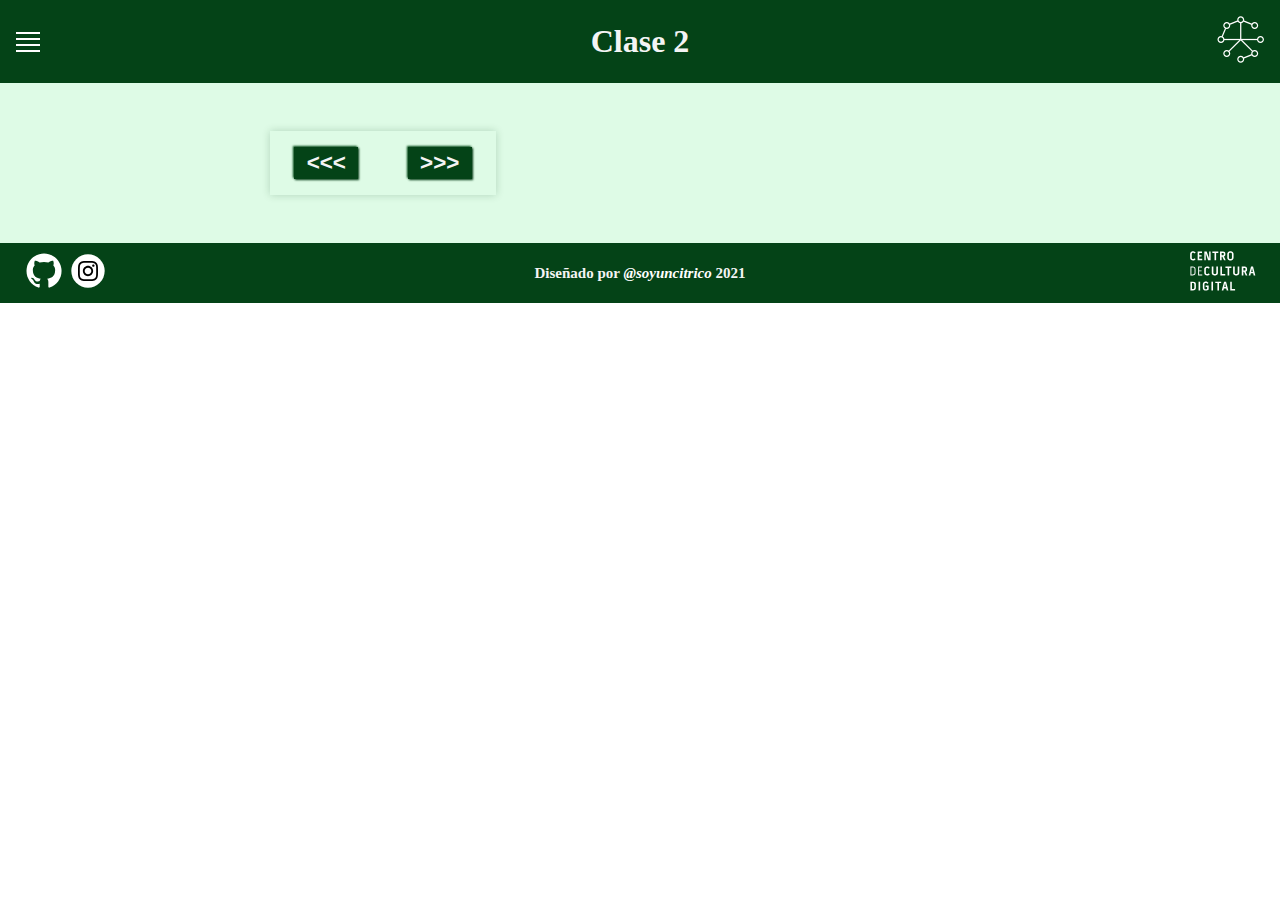
==== index_2.html @ 0a281582 "Estructura de carpetas para sitio web" ====
<!DOCTYPE html>
<html lang="en">
<head>
    <meta charset="UTF-8">
    <meta http-equiv="X-UA-Compatible" content="IE=edge">
    <meta name="viewport" content="width=device-width, initial-scale=1.0">
    <title>Código y datos</title>

    <link rel="stylesheet" href="/styles/media-queries.css">
    <link rel="stylesheet" href="/styles/main.css">
    <script src="/libraries/p5.js"></script>

</head>

<body>
    <header>
        <div class="header__menu-container">
            <div class="header__menu">
                <img src="/assets/icons/menu_light.svg" alt="Icono del menu">
                <nav class="header__menu-list">
                    <ul>
                        <h3>Links al código:</h3>
                        <li><a href="https://github.com/ccdtecno/Talleres2021-CC3/tree/main/Clase1" target="_blank">Clase 1</a></li>
                        <li><a href="https://github.com/ccdtecno/Talleres2021-CC3/tree/main/Clase2" target="_blank">Clase 2</a></li>
                        <li><a href="https://github.com/ccdtecno/Talleres2021-CC3/tree/main/Clase3" target="_blank">Clase 3</a></li>
                        <li><a href="https://github.com/ccdtecno/Talleres2021-CC3/tree/main/Clase4" target="_blank">Clase 4</a></li>
                        <li><a href="https://ccdtecno.github.io/" target="_blank">Home</a></li>
                    </ul>
                </nav>
            </div>
            <div class="header__title-container">
                <h1>Clase 2</h1>
            </div>
            <div class="header__ccd-container">
                <a href="https://www.centroculturadigital.mx/" target="_blank"><img src="/assets/logo/blockLight.svg" alt="Logo del CCD"></a>
            </div>
        </div>

    </header>

    <main class="main-gallery">
        <section class="main-gallery__text-container">

            <!-- <article class="main-gallery__info">
                <h3>Info</h3>
                <div class="text__card">
                    <h2>Titulo de la info</h2>
                    <p>Lorem ipsum dolor sit amet consectetur adipisicing elit. Tenetur magnam qui mollitia autem, rem quia vitae consectetur, iste nam inventore quae asperiores dolor quod officia sequi placeat, quam exercitationem repellat!</p>
                </div>
            </article>

            <article class="main-gallery__interaction">
                <h3>Help</h3>
                <div class="text__card">
                    <h2>Titulo de la info</h2>
                    <p>Lorem ipsum dolor sit amet consectetur adipisicing elit. Tenetur magnam qui mollitia autem, rem quia vitae consectetur, iste nam inventore quae asperiores dolor quod officia sequi placeat, quam exercitationem repellat!</p>
                </div>
            </article> -->

            <div class="button__container">
                <a href="/index.html" type="submit"> <button class="button__gallery"> <<< </button></a>
                <a href="/index_3.html" type="submit"> <button class="button__gallery"> >>> </button></a>
            </div>

        </section>
        
        <div class="main-gallery__sketch--container">
            <div id="main__sketch"></div>
        </div>       

    </main>

    <footer>
        <div class="footer__icon--container">
            <a href="https://github.com/ccdtecno" target="_blank"><img src="/assets/icons/github_logo.svg" alt="Logo de Github"></a>
            <a href="https://www.instagram.com/ccdtecno/" target="_blank"><img src="/assets/icons/instagramLight.svg" alt="Logo de Instagram"></a>
            <!-- <a href=""></a> -->
        </div>
        
        <div class="footer__text--container">
            <h6>Diseñado por <a href="https://github.com/SoyUnCitrico" target="_blank"><em>@soyuncitrico</em></a> 2021</h6>
        </div>

        <div class="footer__logo">
            <img src="/assets/logo/logoLight.svg" alt="Logo del CCD">
        </div>
    </footer>
</body>
</html>

<script src="/scripts/Clase2/Ejemplo4.js"></script>
---- styles/media-queries.css ----
@media(max-width:1125px) {
    .main-gallery{
        grid-template-columns: auto !important;
        grid-template-rows:2fr 1fr;
    }

    .main-gallery__sketch--container{
        display: grid;
        grid-column: 1 !important;
        grid-row: 1 !important;
        
    }

    #main__sketch canvas{
        width: 95% !important;
        /* height: auto !important;  */
        /* justify-self: center !important; */
    }

    .main-gallery__text-container{
        background: bisque;
        display: grid;
        grid-column: 1;
        grid-row: 2;
    }
    
}


@media(max-width:700px) {
       #main__sketch canvas{
        width: 90% !important;
        height: auto !important; 
    }

    .footer__icon--container {
        margin-left: 8px !important;
    }
  
    .footer__icon--container img, .footer__logo img{
        height: 32px !important;
    }
  
    .footer__logo{
        margin-right: 8px !important;
    }
    
}

@media(max-width:420px) {
    #main__sketch canvas{
     width:100% !important;
     min-width: 320px;
     height: 100% !important; 
     min-height: 420px;
     }

    .footer__icon--container {
        margin-left: 2px !important;
    }
  
    .footer__icon--container img, .footer__logo img{
        height: 24px !important;
    }
  
    .footer__logo{
        margin-right: 2px !important;
    }
 
}
---- styles/main.css ----
:root {
    /* Colores */
    --dark-green: #044317;
    --medium-green: #5eb475;
    --soft-green: #DEFBE6;
    --primary-blue: #0F62FE;
    --secondary-blue: #78A9FF;
    --soft-blue: #EDF5FF;

    --alert-go: #24A148;
    --alert-attention: #F1C21B;
    --alert-warning: #FF832B;
    --alert-danger: #DA1E28;

    --warm-black: #071908;
    --warm-white: #F7F3F2;
    --off-white: #F4F4F4;
    --cold-white: #F2F4F8;
    
    --grey: #bbb9b9;
    --white: #FFFFFF;
    --black: #000;

    --green-shadow: rgba(4, 67, 23, 0.2)
}

*{
    margin: 0;
    padding: 0;
    box-sizing: border-box;
}

body {
    
}

header {
    background: var(--dark-green);
}

footer {
    background: var(--dark-green);
    display: grid;
    grid-template-columns: 1fr 2fr 1fr;
    width: 100%;
    justify-items: center;
    align-items: center;
    color: var(--off-white);
    padding:8px;
}

main {
    width: 100%;
    /* background: burlywood; */
    padding: 2rem 0;
}

/* //////////////////// HEADER SECTION //////////////// */
.header__menu-container {
    display: grid;
    align-items: center;
    padding: 16px;
}

.header__menu-container .header__menu{
    display: grid;
    justify-self: left;
}
.header__menu-container .header__title-container{
    display: grid;
    justify-self: center;
    color: var(--off-white);
}
.header__menu-container .header__ccd-container{
    display: grid;
    justify-self: right;
}

.header__menu-container .header__ccd-container:hover{
    border-radius: 8px;
    box-shadow:0 2px 4px var(--warm-black);
}

.header__menu-container .header__menu ul {
    display: none;
    list-style: none;
    padding: 0;
    position: absolute;
    top: 40px;
    text-align: left;
    background: var(--dark-green);
    box-shadow: -4px -4px 4px var(--warm-black);
    border-radius: 16px;
}

.header__menu h3 {
    color: var(--off-white);
    padding: 1rem;
}

.header__menu-container .header__menu:hover ul {
    display: block;
}

.header__menu-container .header__menu li{
    margin: 8px 8px;
    padding: 8px;
  }
  
  .header__menu-container .header__menu li a{
    /* display: grid; */
    color: white;
    text-decoration: none;
  }
  
  .header__menu-container .header__menu li a:hover{
    text-decoration: underline;
  }
/* //////////////////// MAIN TEXT //////////////// */

.main-gallery__info, .main-gallery__interaction{
    display: grid;
    margin: 1rem 1rem;
    padding:1rem;
    justify-content: center;
    text-align: center;
    
    background: var(--medium-green);
    color:  var(--off-white);
    box-shadow: 0 4px 4px var(--green-shadow);
}

.text__card{
    display: none;
}

.text__card h2{
    padding-top: 1rem;
    text-align: left;
}

.text__card p{
    padding-top: 1rem;
    text-align: left;
}

.main-gallery__text-container{
    background: var(--soft-green);
    grid-column: 1/2;
    margin:1rem;
    min-width: 220px;
    width:90%;
    justify-self: center;
    box-shadow: 0 0 8px var(--green-shadow);
}

.main-gallery{
    display: grid;
    grid-template-columns:auto auto ;
    width: 100%;
    justify-content: space-around;
    align-items: center;
    background: var(--soft-green);
}

/* //////////////////// MAIN SKETCH //////////////// */
.main-gallery__sketch--container{
    display: grid;
    /* background: darkcyan; */
    grid-column: 2/3;
    width:100%;
    justify-self: center;
}


#main__sketch {
    display: flex !important;
    justify-content: center !important;  
}

#main__sketch canvas {
    width: 100%;
    height:auto;
}


/* //////////////////// HEADER SECTION //////////////// */

.header__menu-container {
    display: grid;
    grid-template-columns: 1fr 2fr 1fr;
}


/* //////////////////// FOOTER SECTION //////////////// */

footer a{
    color: white;
    font-weight: 700;
    text-decoration: none;
  }
  
  footer a:hover{
    text-decoration: underline;
  }

  .footer__icon--container {
      justify-self: left;
      margin-left: 16px;
  }

  .footer__icon--container img, .footer__logo img{
      height: 40px;
  }

  .footer__icon--container img:hover {
    border-radius: 8px;
    box-shadow:0 2px 4px var(--warm-black);
}

  .footer__logo{
      margin-right: 16px;
    justify-self: right;
  }

  .footer__text--container {
    font-size: 1.4rem;
  }


/* //////////////////// BUTTONS //////////////// */

.button__container {
    display: flex;
    justify-content: space-around;
}

.button__gallery{
    width: 64px;
    height: 32px;
    margin: 16px;
    border: none;
    color: var(--off-white);
    font-size: 1.4rem;
    font-weight: bolder;
    background: #044317;
    box-shadow:  1px 1px 2px #033914,
                -1px -1px 2px #054d1a;
}

.button__gallery:hover{
    cursor: pointer;
    box-shadow: inset 2px 2px 4px #033914,
            inset -2px -2px 4px #054d1a;

}

.main-gallery__info:hover > .text__card {
    display: grid;
}

.main-gallery__interaction:hover > .text__card {
    display: grid;
}
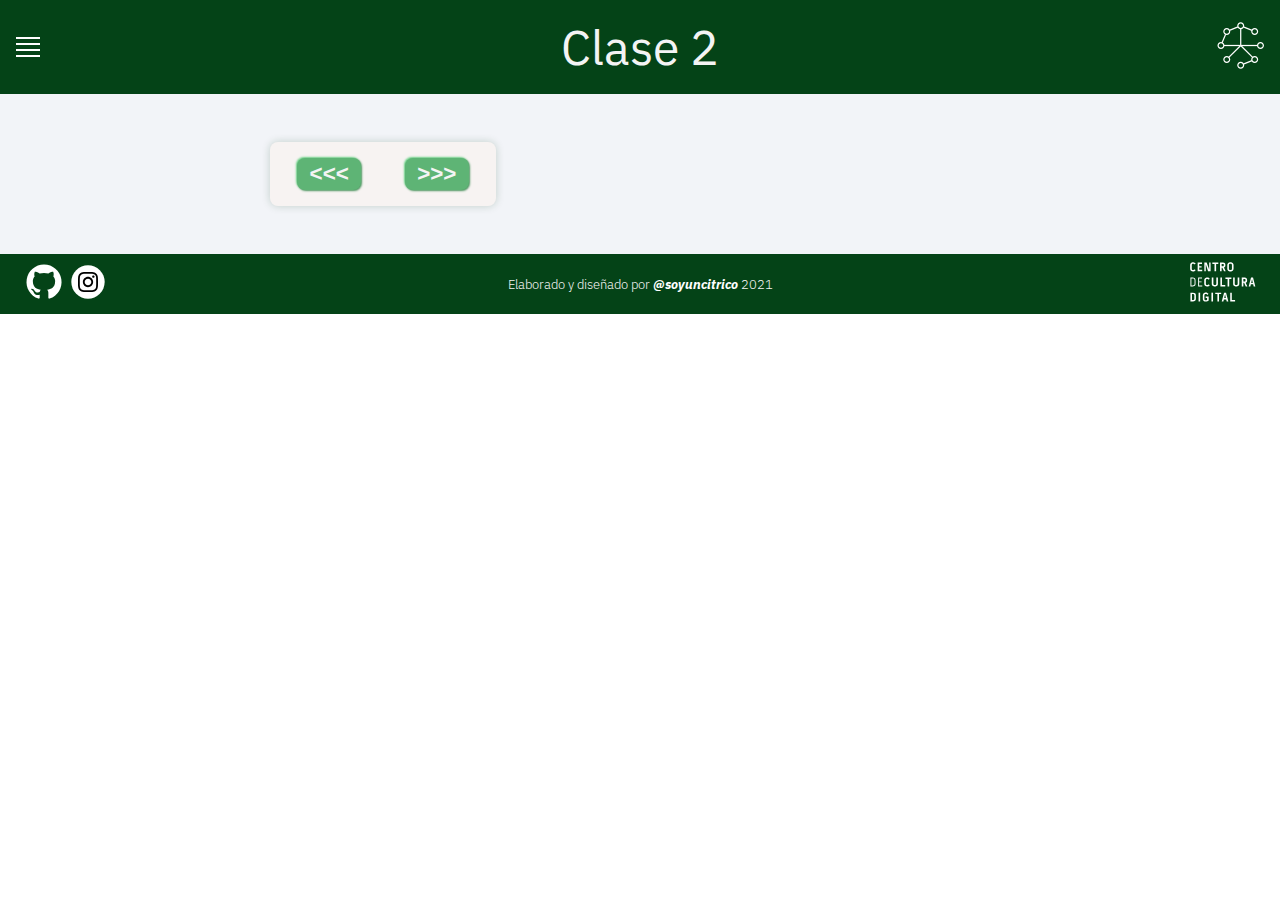
==== commit 759a82d0: "Cambios a los estilos" ====
--- a/index_2.html
+++ b/index_2.html
@@ -5,10 +5,11 @@
     <meta http-equiv="X-UA-Compatible" content="IE=edge">
     <meta name="viewport" content="width=device-width, initial-scale=1.0">
     <title>Código y datos</title>
-
-    <link rel="stylesheet" href="/styles/media-queries.css">
-    <link rel="stylesheet" href="/styles/main.css">
-    <script src="/libraries/p5.js"></script>
+    <link rel="preconnect" href="https://fonts.gstatic.com">
+    <link href="https://fonts.googleapis.com/css2?family=IBM+Plex+Sans:ital,wght@0,100;0,200;0,300;0,400;0,500;0,600;0,700;1,100;1,200;1,300;1,400;1,500;1,600;1,700&display=swap" rel="stylesheet">
+    <link rel="stylesheet" href="./styles/media-queries.css">
+    <link rel="stylesheet" href="./styles/main.css">
+    <script src="./libraries/p5.js"></script>
 
 </head>
 
@@ -16,14 +17,14 @@
     <header>
         <div class="header__menu-container">
             <div class="header__menu">
-                <img src="/assets/icons/menu_light.svg" alt="Icono del menu">
+                <img src="./assets/icons/menu_light.svg" alt="Icono del menu">
                 <nav class="header__menu-list">
                     <ul>
                         <h3>Links al código:</h3>
-                        <li><a href="https://github.com/ccdtecno/Talleres2021-CC3/tree/main/Clase1" target="_blank">Clase 1</a></li>
-                        <li><a href="https://github.com/ccdtecno/Talleres2021-CC3/tree/main/Clase2" target="_blank">Clase 2</a></li>
-                        <li><a href="https://github.com/ccdtecno/Talleres2021-CC3/tree/main/Clase3" target="_blank">Clase 3</a></li>
-                        <li><a href="https://github.com/ccdtecno/Talleres2021-CC3/tree/main/Clase4" target="_blank">Clase 4</a></li>
+                        <li><a href="https://github.com/ccdtecno/Talleres2021-CC3/tree/main/scripts/Clase1" target="_blank">Clase 1</a></li>
+                        <li><a href="https://github.com/ccdtecno/Talleres2021-CC3/tree/main/scripts/Clase2" target="_blank">Clase 2</a></li>
+                        <li><a href="https://github.com/ccdtecno/Talleres2021-CC3/tree/main/scripts/Clase3" target="_blank">Clase 3</a></li>
+                        <li><a href="https://github.com/ccdtecno/Talleres2021-CC3/tree/main/scripts/Clase4" target="_blank">Clase 4</a></li>
                         <li><a href="https://ccdtecno.github.io/" target="_blank">Home</a></li>
                     </ul>
                 </nav>
@@ -32,7 +33,7 @@
                 <h1>Clase 2</h1>
             </div>
             <div class="header__ccd-container">
-                <a href="https://www.centroculturadigital.mx/" target="_blank"><img src="/assets/logo/blockLight.svg" alt="Logo del CCD"></a>
+                <a href="https://www.centroculturadigital.mx/" target="_blank"><img src="./assets/logo/blockLight.svg" alt="Logo del CCD"></a>
             </div>
         </div>
 
@@ -58,8 +59,8 @@
             </article> -->
 
             <div class="button__container">
-                <a href="/index.html" type="submit"> <button class="button__gallery"> <<< </button></a>
-                <a href="/index_3.html" type="submit"> <button class="button__gallery"> >>> </button></a>
+                <a href="./index.html" type="submit"> <button class="button__gallery"> <<< </button></a>
+                <a href="./index_3.html" type="submit"> <button class="button__gallery"> >>> </button></a>
             </div>
 
         </section>
@@ -72,20 +73,20 @@
 
     <footer>
         <div class="footer__icon--container">
-            <a href="https://github.com/ccdtecno" target="_blank"><img src="/assets/icons/github_logo.svg" alt="Logo de Github"></a>
-            <a href="https://www.instagram.com/ccdtecno/" target="_blank"><img src="/assets/icons/instagramLight.svg" alt="Logo de Instagram"></a>
+            <a href="https://github.com/ccdtecno" target="_blank"><img src="./assets/icons/github_logo.svg" alt="Logo de Github"></a>
+            <a href="https://www.instagram.com/ccdtecno/" target="_blank"><img src="./assets/icons/instagramLight.svg" alt="Logo de Instagram"></a>
             <!-- <a href=""></a> -->
         </div>
         
         <div class="footer__text--container">
-            <h6>Diseñado por <a href="https://github.com/SoyUnCitrico" target="_blank"><em>@soyuncitrico</em></a> 2021</h6>
+            <p>Elaborado y diseñado por <a href="https://github.com/SoyUnCitrico" target="_blank"><em>@soyuncitrico</em></a> 2021</p>
         </div>
 
         <div class="footer__logo">
-            <img src="/assets/logo/logoLight.svg" alt="Logo del CCD">
+            <img src="./assets/logo/logoLight.svg" alt="Logo del CCD">
         </div>
     </footer>
 </body>
 </html>
 
-<script src="/scripts/Clase2/Ejemplo4.js"></script>+<script src="./scripts/Clase2/Ejemplo4.js"></script>--- a/styles/media-queries.css
+++ b/styles/media-queries.css
@@ -8,12 +8,11 @@
         display: grid;
         grid-column: 1 !important;
         grid-row: 1 !important;
-        
     }
 
     #main__sketch canvas{
-        width: 95% !important;
-        /* height: auto !important;  */
+        width: 90% !important;
+        height: auto !important; 
         /* justify-self: center !important; */
     }
 
@@ -29,7 +28,7 @@
 
 @media(max-width:700px) {
        #main__sketch canvas{
-        width: 90% !important;
+        /* width: 90% !important; */
         height: auto !important; 
     }
 
--- a/styles/main.css
+++ b/styles/main.css
@@ -31,11 +31,12 @@
 }
 
 body {
-    
+    font-family: 'IBM Plex Sans', sans-serif;
 }
 
 header {
     background: var(--dark-green);
+    min-width: 320px;
 }
 
 footer {
@@ -47,6 +48,7 @@
     align-items: center;
     color: var(--off-white);
     padding:8px;
+    min-width: 320px;
 }
 
 main {
@@ -71,6 +73,12 @@
     justify-self: center;
     color: var(--off-white);
 }
+
+.header__menu-container .header__title-container h1{
+    font-weight: 400;
+    font-size: 3rem;
+}
+
 .header__menu-container .header__ccd-container{
     display: grid;
     justify-self: right;
@@ -90,12 +98,12 @@
     text-align: left;
     background: var(--dark-green);
     box-shadow: -4px -4px 4px var(--warm-black);
-    border-radius: 16px;
+    border-radius: 8px;
 }
 
 .header__menu h3 {
     color: var(--off-white);
-    padding: 1rem;
+    padding: 1rem 2rem;
 }
 
 .header__menu-container .header__menu:hover ul {
@@ -145,22 +153,24 @@
 }
 
 .main-gallery__text-container{
-    background: var(--soft-green);
+    background: var(--warm-white);
     grid-column: 1/2;
     margin:1rem;
     min-width: 220px;
     width:90%;
     justify-self: center;
     box-shadow: 0 0 8px var(--green-shadow);
+    border-radius: 8px;
 }
 
 .main-gallery{
     display: grid;
     grid-template-columns:auto auto ;
     width: 100%;
+    min-width: 320px;
     justify-content: space-around;
     align-items: center;
-    background: var(--soft-green);
+    background: var(--cold-white);
 }
 
 /* //////////////////// MAIN SKETCH //////////////// */
@@ -170,17 +180,21 @@
     grid-column: 2/3;
     width:100%;
     justify-self: center;
+    
 }
 
 
 #main__sketch {
     display: flex !important;
     justify-content: center !important;  
+    
 }
 
 #main__sketch canvas {
     width: 100%;
+    min-width: 320px;
     height:auto;
+    box-shadow: 0 8px 16px rgba(0, 0, 0, 0.45);
 }
 
 
@@ -224,7 +238,8 @@
   }
 
   .footer__text--container {
-    font-size: 1.4rem;
+    font-size: 0.8rem;
+    font-weight: 300;
   }
 
 
@@ -232,7 +247,7 @@
 
 .button__container {
     display: flex;
-    justify-content: space-around;
+    justify-content: space-evenly;
 }
 
 .button__gallery{
@@ -243,15 +258,17 @@
     color: var(--off-white);
     font-size: 1.4rem;
     font-weight: bolder;
-    background: #044317;
-    box-shadow:  1px 1px 2px #033914,
-                -1px -1px 2px #054d1a;
+    background: var(--medium-green);
+    box-shadow:  1px 1px 2px #4e9561,
+    -1px -1px 2px #6ed389;
+    border-radius: 8px;
+    border: none;
 }
 
 .button__gallery:hover{
     cursor: pointer;
-    box-shadow: inset 2px 2px 4px #033914,
-            inset -2px -2px 4px #054d1a;
+    box-shadow:  inset 1px 1px 2px #4e9561,
+    inset -1px -1px 2px #6ed389;
 
 }
 
